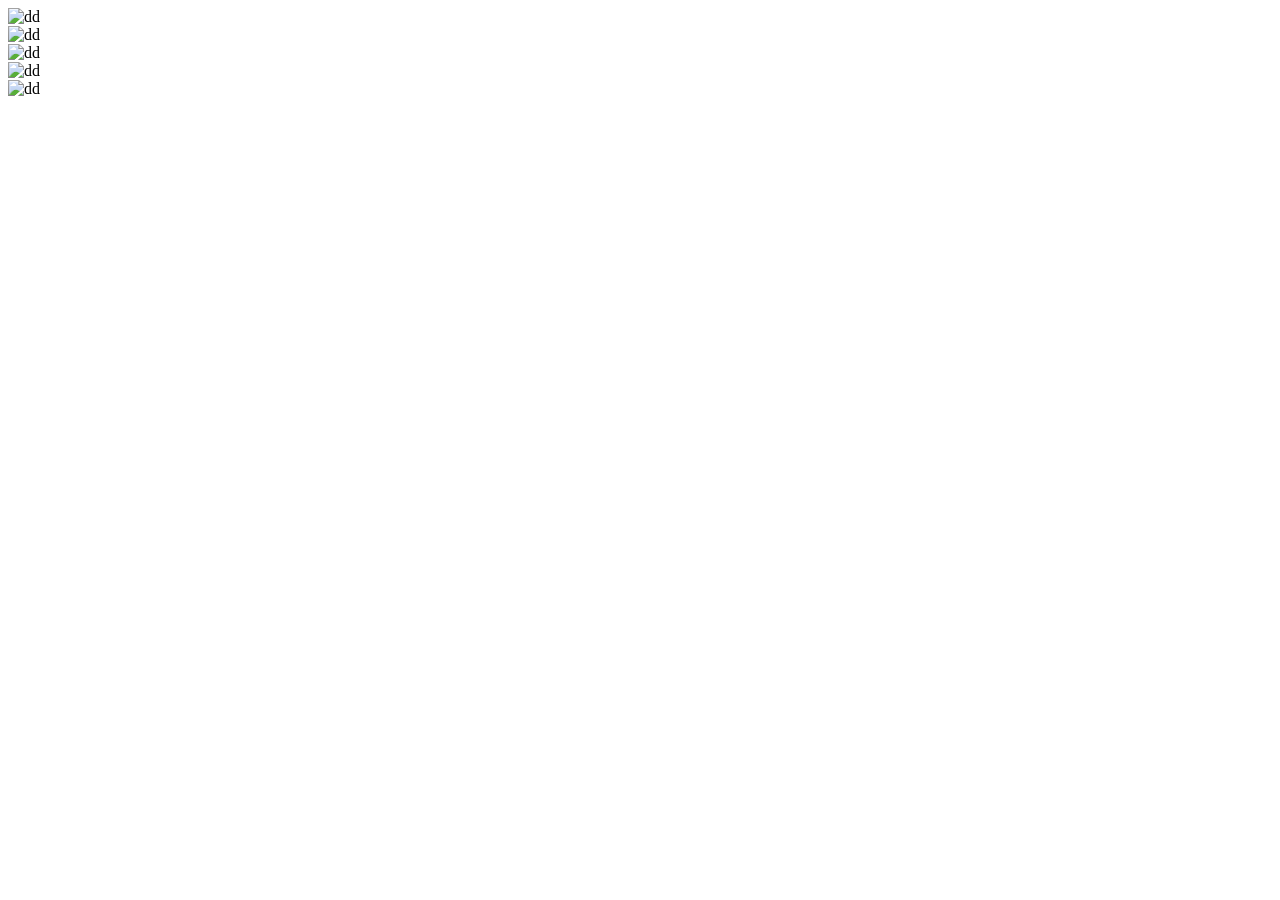
==== Levels/level1.html @ 31455d96 "feat: add level 1 page with image placeholders" ====
<!DOCTYPE html>
<html>
    <head>
        <title>Level1</title>
    </head>
    <body>
        <div class="bushes" id="normal-bush1">
            <img src="https://placehold.co/200x200" alt="dd">
        </div>
        <div class="bushes" id="normal-bush2">
            <img src="https://placehold.co/200x200" alt="dd">
        </div>
        <div class="bushes" id="bear-bush1">
            <img src="https://placehold.co/200x200" alt="dd">
        </div>
        <div id="arrow">
            <img src="https://placehold.co/200x100" alt="dd">
        </div>
        <div>
            <img src="https://placehold.co/90x90" alt="dd">
        </div>
    </body>
</html>
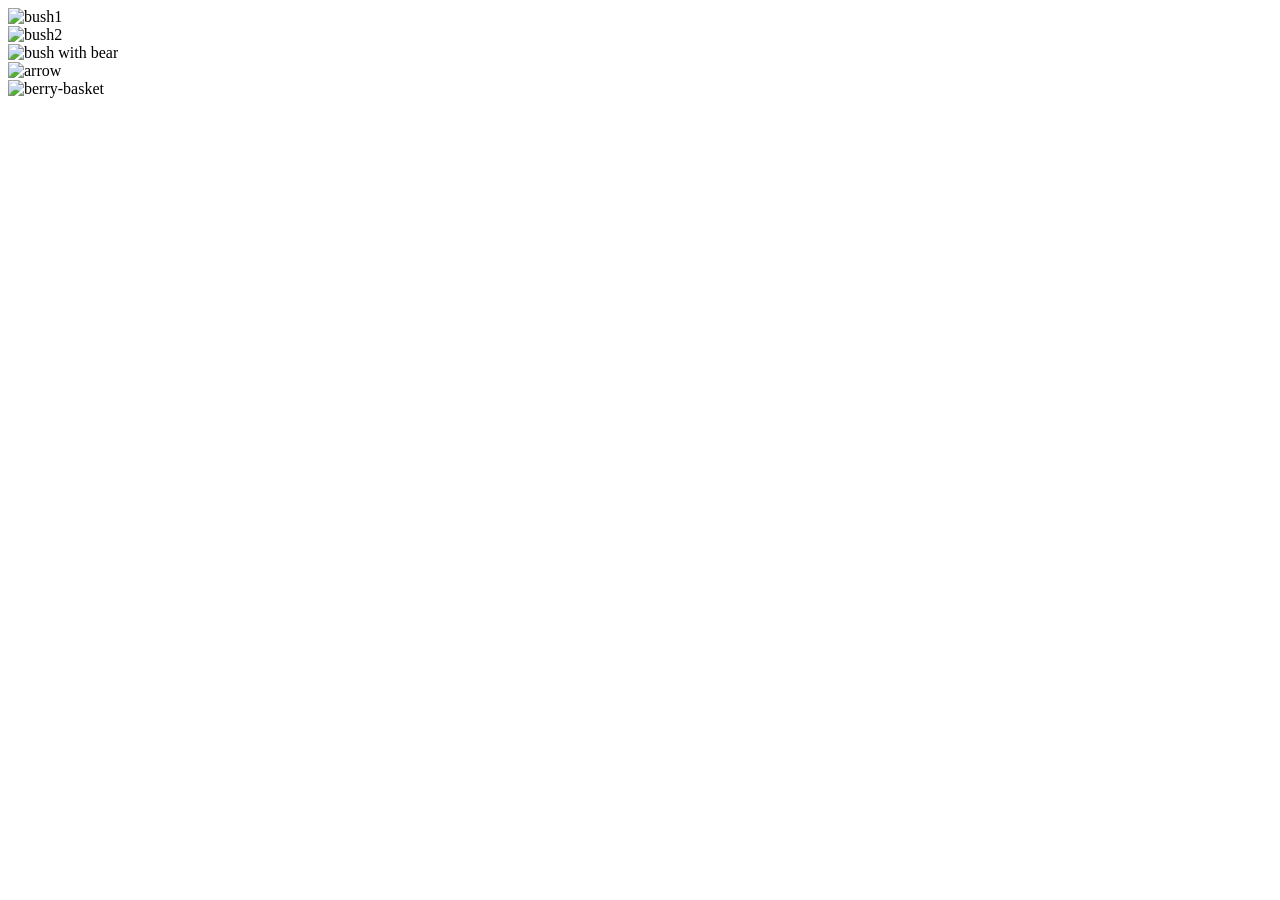
==== commit 5ce07409: "feat: add level 1 page with image placeholders" ====
--- a/Levels/level1.html
+++ b/Levels/level1.html
@@ -5,19 +5,19 @@
     </head>
     <body>
         <div class="bushes" id="normal-bush1">
-            <img src="https://placehold.co/200x200" alt="dd">
+            <img src="https://placehold.co/200x200" alt="bush1">
         </div>
         <div class="bushes" id="normal-bush2">
-            <img src="https://placehold.co/200x200" alt="dd">
+            <img src="https://placehold.co/200x200" alt="bush2">
         </div>
         <div class="bushes" id="bear-bush1">
-            <img src="https://placehold.co/200x200" alt="dd">
+            <img src="https://placehold.co/200x200" alt="bush with bear">
         </div>
         <div id="arrow">
-            <img src="https://placehold.co/200x100" alt="dd">
+            <img src="https://placehold.co/200x100" alt="arrow">
         </div>
-        <div>
-            <img src="https://placehold.co/90x90" alt="dd">
+        <div id="berry-basket">
+            <img src="https://placehold.co/90x90" alt="berry-basket">
         </div>
     </body>
 </html>
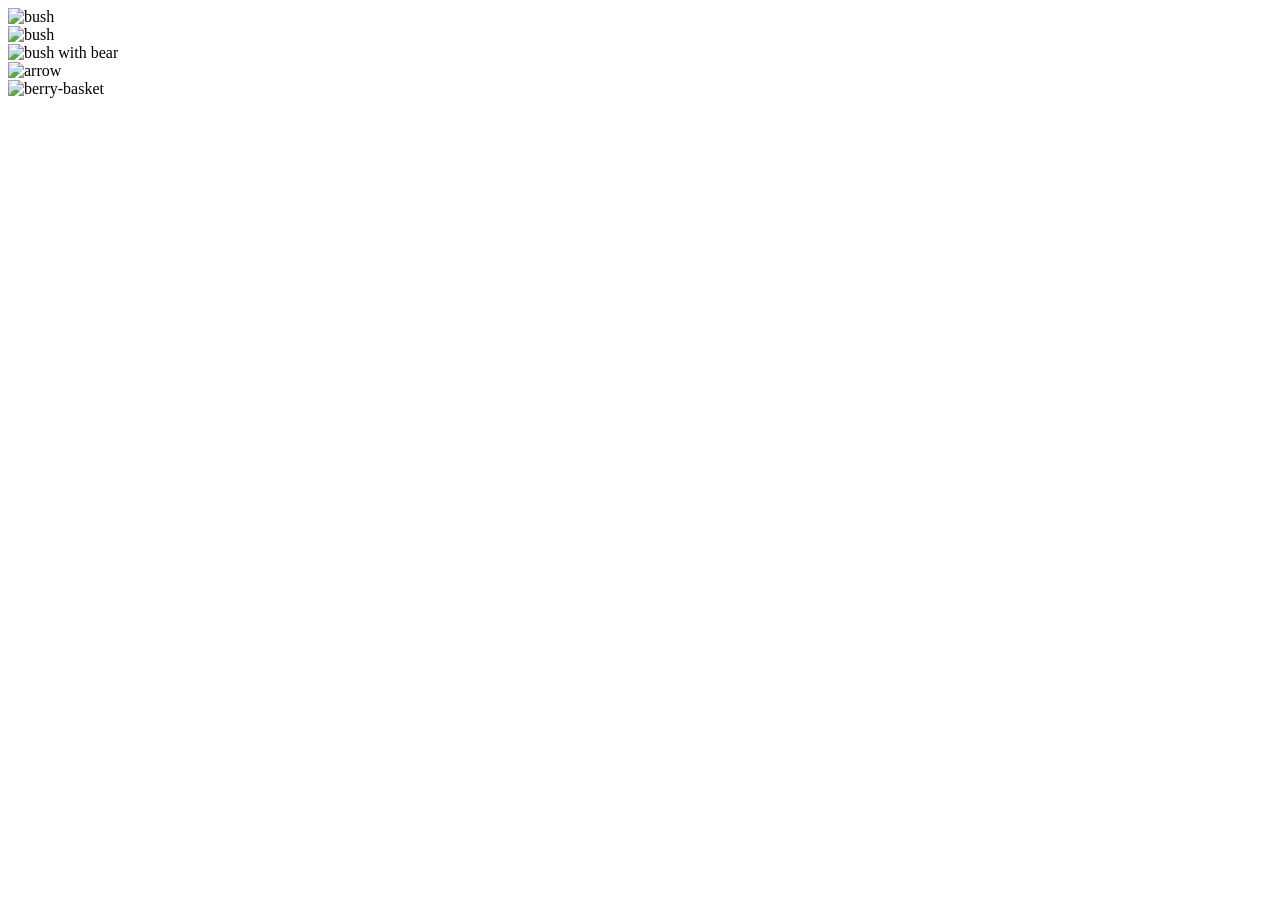
==== commit 96971639: "feat: add all level pages with image placehoders" ====
--- a/Levels/level1.html
+++ b/Levels/level1.html
@@ -1,16 +1,17 @@
 <!DOCTYPE html>
 <html>
     <head>
+        <meta charset="UTF-8">
         <title>Level1</title>
     </head>
     <body>
         <div class="bushes" id="normal-bush1">
-            <img src="https://placehold.co/200x200" alt="bush1">
+            <img src="https://placehold.co/200x200" alt="bush">
         </div>
         <div class="bushes" id="normal-bush2">
-            <img src="https://placehold.co/200x200" alt="bush2">
+            <img src="https://placehold.co/200x200" alt="bush">
         </div>
-        <div class="bushes" id="bear-bush1">
+        <div class="bushes" id="bear-bush">
             <img src="https://placehold.co/200x200" alt="bush with bear">
         </div>
         <div id="arrow">
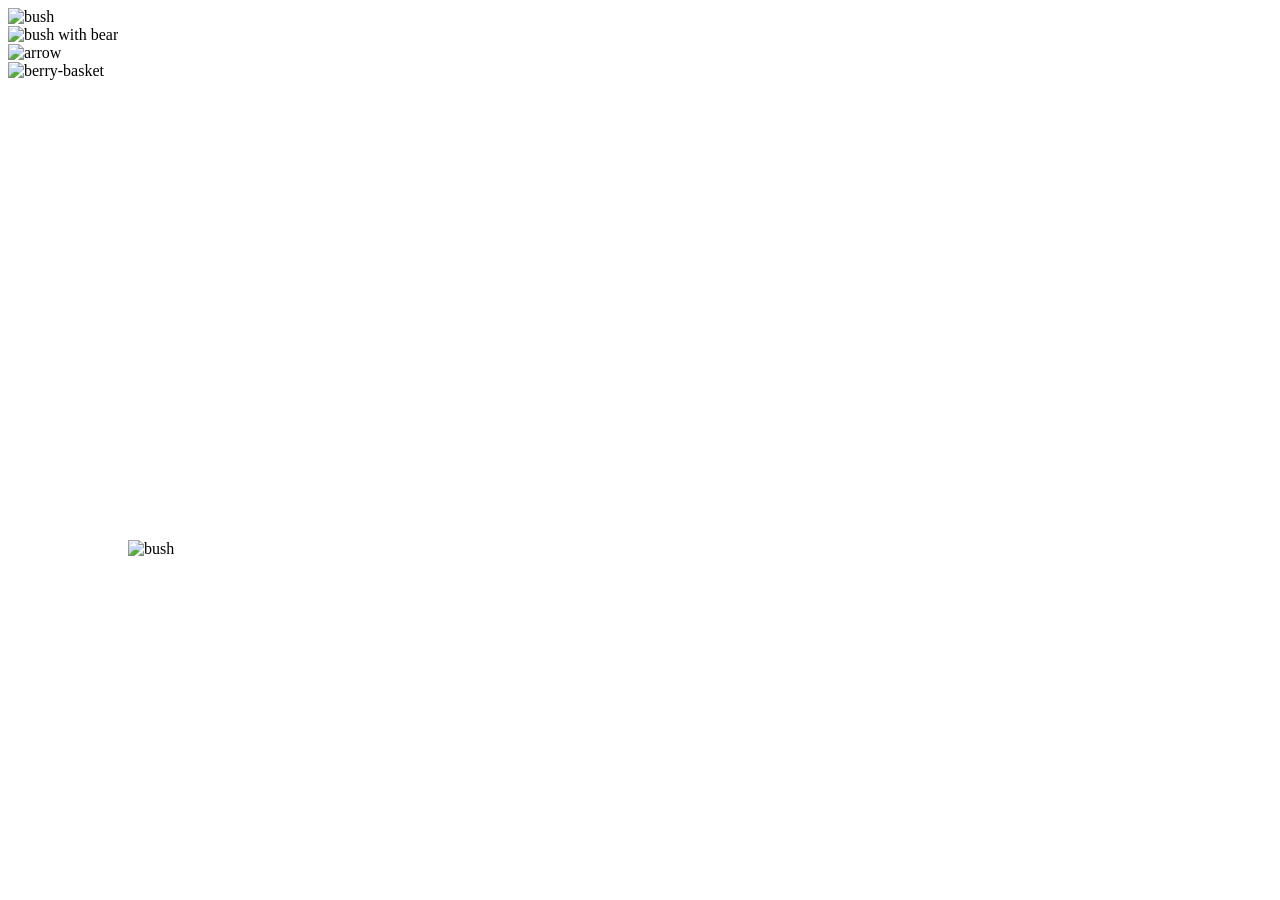
==== commit 19a6b3a4: "feat: add stylesheet for levels" ====
--- a/Levels/level1.html
+++ b/Levels/level1.html
@@ -3,22 +3,26 @@
     <head>
         <meta charset="UTF-8">
         <title>Level1</title>
+        <link rel="stylesheet" href="../styles.css">
+        <link rel="stylesheet" href="levelstyles.css">
     </head>
     <body>
-        <div class="bushes" id="normal-bush1">
-            <img src="https://placehold.co/200x200" alt="bush">
-        </div>
-        <div class="bushes" id="normal-bush2">
-            <img src="https://placehold.co/200x200" alt="bush">
-        </div>
-        <div class="bushes" id="bear-bush">
-            <img src="https://placehold.co/200x200" alt="bush with bear">
-        </div>
-        <div id="arrow">
-            <img src="https://placehold.co/200x100" alt="arrow">
-        </div>
-        <div id="berry-basket">
-            <img src="https://placehold.co/90x90" alt="berry-basket">
-        </div>
+        <main>
+            <div class="bushes" id="normal-bush1">
+                <img src="https://placehold.co/200x200" alt="bush">
+            </div>
+            <div class="bushes" id="normal-bush2">
+                <img src="https://placehold.co/200x200" alt="bush">
+            </div>
+            <div class="bushes" id="bear-bush">
+                <img src="https://placehold.co/200x200" alt="bush with bear">
+            </div>
+            <div id="arrow">
+                <img src="https://placehold.co/200x100" alt="arrow">
+            </div>
+            <div id="berry-basket">
+                <img src="https://placehold.co/90x90" alt="berry-basket">
+            </div>
+        </main>
     </body>
 </html>
--- a/styles.css
+++ b/styles.css
@@ -0,0 +1 @@
+/* All styles go here */
--- a/Levels/levelstyles.css
+++ b/Levels/levelstyles.css
@@ -0,0 +1,12 @@
+
+/* Level 1 */
+
+div {
+    width: 100%;
+}
+
+#normal-bush1 {
+    position: absolute;
+    top: 60%;
+    left: 10%;
+}
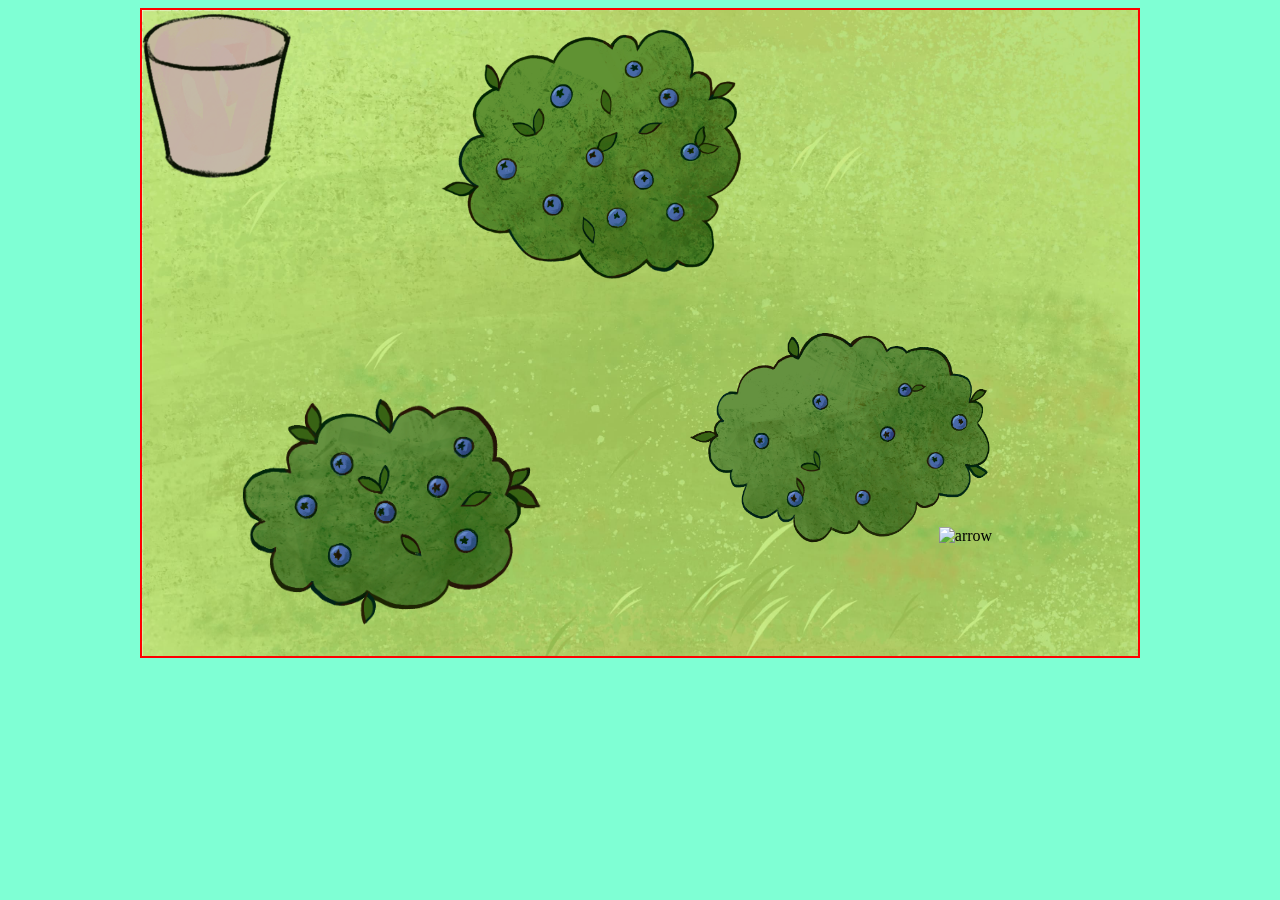
==== commit 2639a991: "feat: put level1 elements on correct places with css" ====
--- a/Levels/level1.html
+++ b/Levels/level1.html
@@ -9,19 +9,19 @@
     <body>
         <main>
             <div class="bushes" id="normal-bush1">
-                <img src="https://placehold.co/200x200" alt="bush">
+                <img src="../img/bush1.png" alt="bush">
             </div>
             <div class="bushes" id="normal-bush2">
-                <img src="https://placehold.co/200x200" alt="bush">
+                <img src="../img/bush2.png" alt="bush">
             </div>
             <div class="bushes" id="bear-bush">
-                <img src="https://placehold.co/200x200" alt="bush with bear">
+                <img src="../img/bush3.png" alt="bush with bear">
             </div>
             <div id="arrow">
                 <img src="https://placehold.co/200x100" alt="arrow">
             </div>
             <div id="berry-basket">
-                <img src="https://placehold.co/90x90" alt="berry-basket">
+                <img src="../img/basket_empty.png" alt="berry-basket">
             </div>
         </main>
     </body>
--- a/styles.css
+++ b/styles.css
@@ -1 +1,22 @@
-/* All styles go here */+/* Only the top level changes here, create your own stylesheet for specifig features */
+
+
+* {
+    box-sizing: border-box;
+}
+
+body {
+    display: flex;
+    justify-content: center;
+    background-color: aquamarine;
+}
+
+main {
+    position: relative;
+    display: flex;
+    width: 1000px;
+    height: 650px;
+    border: 2px solid red; /* Colors just for the clearer view, can be removed later*/
+    background-color: antiquewhite;
+    overflow: hidden;
+}
--- a/Levels/levelstyles.css
+++ b/Levels/levelstyles.css
@@ -3,10 +3,39 @@
 
 div {
     width: 100%;
+    position: absolute;
 }
 
 #normal-bush1 {
-    position: absolute;
     top: 60%;
     left: 10%;
+}
+
+.bushes img {
+    width: 300px;
+    height: auto;
+}
+
+#normal-bush2 {
+    top: 50%;
+    left: 55%;
+}
+
+#berry-basket img {
+    width: 150px;
+}
+
+#bear-bush {
+    top: 3%;
+    left: 30%;
+}
+
+#arrow {
+    left: 80%;
+    top: 80%;
+}
+
+main {
+    background-image: url("../img/level1_background.jpg");
+    background-size: cover;
 }
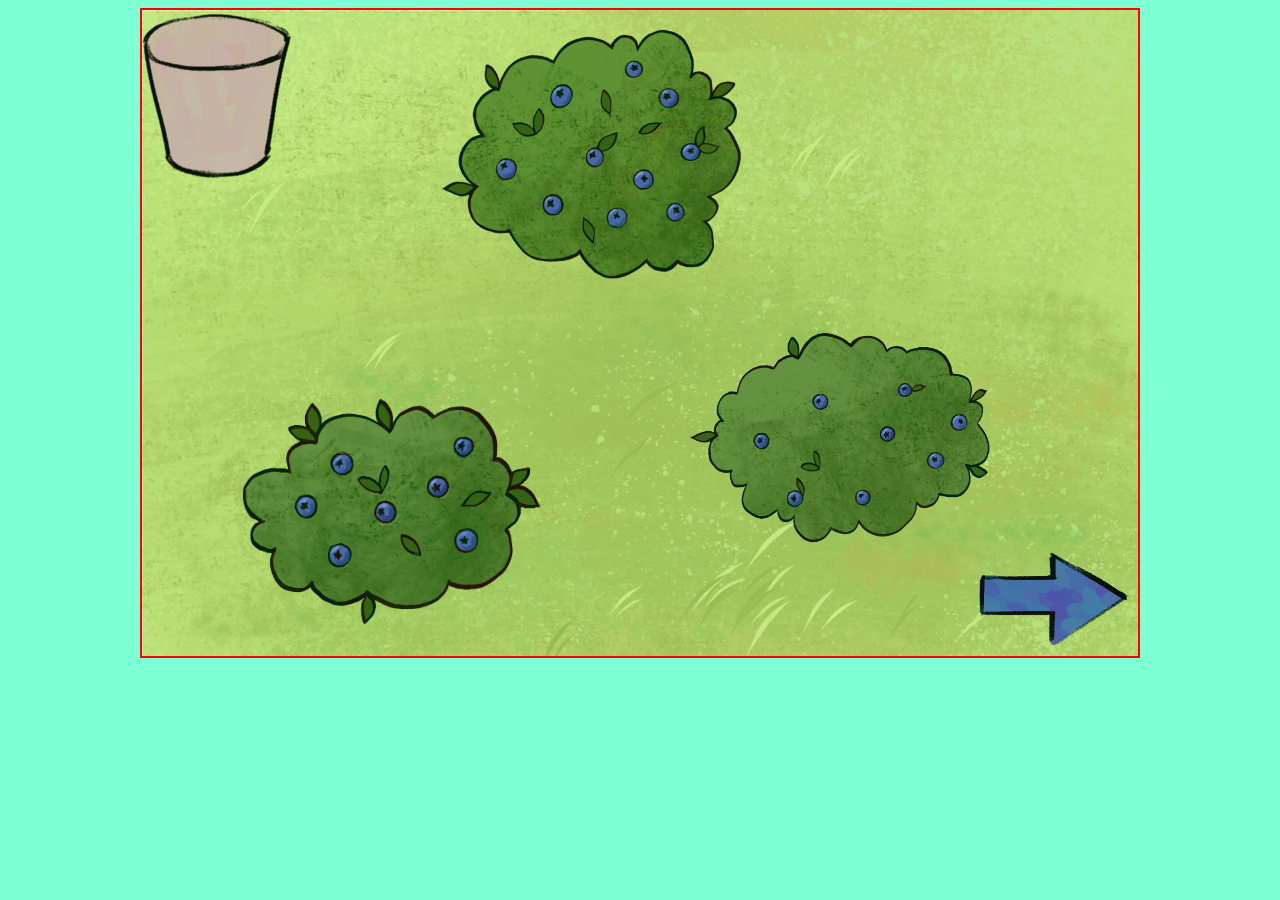
==== commit 1fcbcd6a: "feat: add hover actions for the elements" ====
--- a/Levels/level1.html
+++ b/Levels/level1.html
@@ -5,6 +5,7 @@
         <title>Level1</title>
         <link rel="stylesheet" href="../styles.css">
         <link rel="stylesheet" href="levelstyles.css">
+        <script src="level1_script.js" defer></script>
     </head>
     <body>
         <main>
@@ -18,7 +19,7 @@
                 <img src="../img/bush3.png" alt="bush with bear">
             </div>
             <div id="arrow">
-                <img src="https://placehold.co/200x100" alt="arrow">
+                <img src="../img/arrow.png" alt="arrow">
             </div>
             <div id="berry-basket">
                 <img src="../img/basket_empty.png" alt="berry-basket">
--- a/Levels/levelstyles.css
+++ b/Levels/levelstyles.css
@@ -4,6 +4,11 @@
 div {
     width: 100%;
     position: absolute;
+    width: fit-content;
+}
+
+img:hover {
+    transform: scale(1.1,1.1);
 }
 
 #normal-bush1 {
@@ -31,8 +36,16 @@
 }
 
 #arrow {
-    left: 80%;
-    top: 80%;
+    left: 84%;
+    top: 84%;
+}
+
+#arrow img {
+    width: 150px;
+}
+
+#arrow img:hover {
+    content: url("../img/arrow_hover.png")
 }
 
 main {
